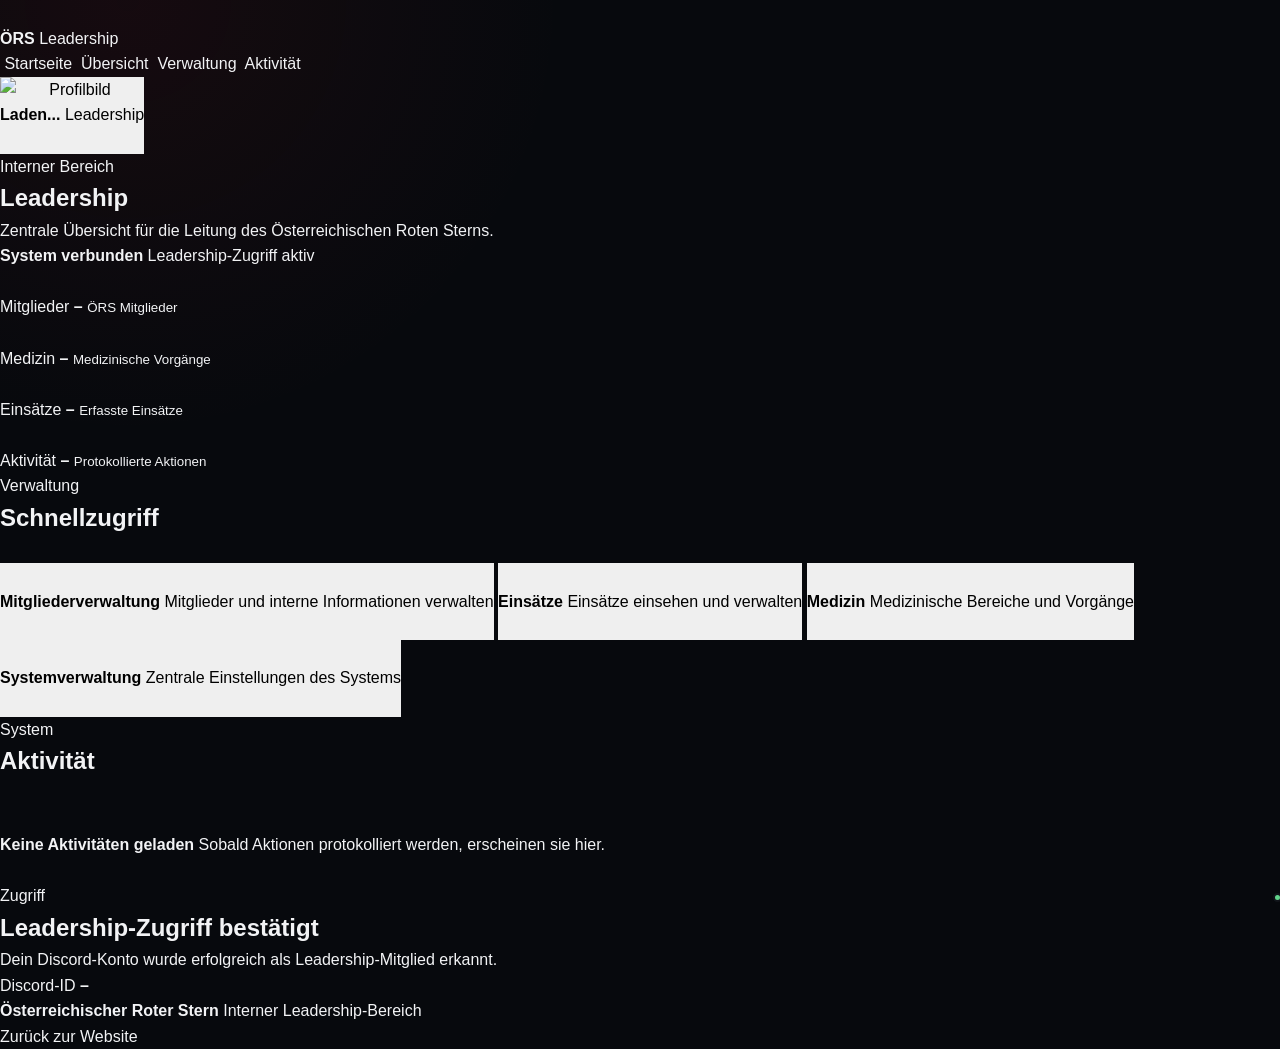
==== ors/leadership/index.html @ 4d3ff903 "Add leadership index.html file This commit adds a new HTML file for the leadership section of the Ös" ====
<!DOCTYPE html>
<html lang="de">

<head>
    <meta charset="UTF-8">
    <meta name="viewport" content="width=device-width, initial-scale=1.0">

    <title>Leadership | Österreichischer Roter Stern</title>

    <meta
        name="description"
        content="Leadership-Bereich des Österreichischen Roten Sterns."
    >

    <link rel="stylesheet" href="../css/style.css">
    <link rel="stylesheet" href="../css/leadership.css">

    <script src="https://code.iconify.design/iconify-icon/2.1.0/iconify-icon.min.js"></script>
</head>

<body>

    <div class="leadership-background">
        <div class="leadership-grid"></div>
        <div class="leadership-glow leadership-glow-one"></div>
        <div class="leadership-glow leadership-glow-two"></div>
    </div>

    <header class="leadership-header">

        <a href="../../index.html" class="leadership-brand">
            <div class="leadership-brand-icon">
                <iconify-icon icon="iconoir:shield-check"></iconify-icon>
            </div>

            <div>
                <strong>ÖRS</strong>
                <span>Leadership</span>
            </div>
        </a>

        <nav class="leadership-nav">
            <a href="../../index.html">
                <iconify-icon icon="iconoir:home"></iconify-icon>
                Startseite
            </a>

            <a href="#overview" class="active">
                <iconify-icon icon="iconoir:dashboard"></iconify-icon>
                Übersicht
            </a>

            <a href="#management">
                <iconify-icon icon="iconoir:settings"></iconify-icon>
                Verwaltung
            </a>

            <a href="#activity">
                <iconify-icon icon="iconoir:activity"></iconify-icon>
                Aktivität
            </a>
        </nav>

        <div class="leadership-account-wrapper">

            <button
                id="profile-button"
                class="leadership-profile-button"
                type="button"
                aria-expanded="false"
            >
                <div class="profile-avatar-wrapper">
                    <img
                        id="profile-avatar"
                        src=""
                        alt="Profilbild"
                    >

                    <span class="profile-online"></span>
                </div>

                <div class="profile-information">
                    <strong id="profile-name">Laden...</strong>
                    <span id="profile-role">Leadership</span>
                </div>

                <iconify-icon
                    icon="iconoir:nav-arrow-down"
                    class="profile-arrow"
                ></iconify-icon>
            </button>

            <div
                id="profile-dropdown"
                class="profile-dropdown"
                hidden
            >
                <div class="dropdown-user">
                    <img
                        id="dropdown-avatar"
                        src=""
                        alt="Profilbild"
                    >

                    <div>
                        <strong id="dropdown-name">Laden...</strong>
                        <span id="dropdown-discord">Discord</span>
                    </div>
                </div>

                <div class="dropdown-divider"></div>

                <a href="../../index.html">
                    <iconify-icon icon="iconoir:home"></iconify-icon>
                    Zur Startseite
                </a>

                <a href="#overview">
                    <iconify-icon icon="iconoir:dashboard"></iconify-icon>
                    Leadership Übersicht
                </a>

                <div class="dropdown-divider"></div>

                <button id="logout-button" type="button">
                    <iconify-icon icon="iconoir:log-out"></iconify-icon>
                    Abmelden
                </button>
            </div>

        </div>

    </header>


    <main class="leadership-main">

        <section class="leadership-intro" id="overview">

            <div>
                <div class="section-label">
                    <span></span>
                    Interner Bereich
                </div>

                <h1>Leadership</h1>

                <p>
                    Zentrale Übersicht für die Leitung des Österreichischen
                    Roten Sterns.
                </p>
            </div>

            <div class="leadership-status">
                <span class="status-indicator"></span>

                <div>
                    <strong>System verbunden</strong>
                    <span>Leadership-Zugriff aktiv</span>
                </div>
            </div>

        </section>


        <section class="leadership-stats">

            <article class="leadership-stat-card">

                <div class="stat-icon">
                    <iconify-icon icon="iconoir:group"></iconify-icon>
                </div>

                <div class="stat-content">
                    <span>Mitglieder</span>
                    <strong id="members-count">–</strong>
                    <small>ÖRS Mitglieder</small>
                </div>

            </article>


            <article class="leadership-stat-card">

                <div class="stat-icon">
                    <iconify-icon icon="iconoir:medical-cross"></iconify-icon>
                </div>

                <div class="stat-content">
                    <span>Medizin</span>
                    <strong id="medical-count">–</strong>
                    <small>Medizinische Vorgänge</small>
                </div>

            </article>


            <article class="leadership-stat-card">

                <div class="stat-icon">
                    <iconify-icon icon="iconoir:flash"></iconify-icon>
                </div>

                <div class="stat-content">
                    <span>Einsätze</span>
                    <strong id="operations-count">–</strong>
                    <small>Erfasste Einsätze</small>
                </div>

            </article>


            <article class="leadership-stat-card">

                <div class="stat-icon">
                    <iconify-icon icon="iconoir:activity"></iconify-icon>
                </div>

                <div class="stat-content">
                    <span>Aktivität</span>
                    <strong id="activity-count">–</strong>
                    <small>Protokollierte Aktionen</small>
                </div>

            </article>

        </section>


        <section class="leadership-content-grid" id="management">

            <article class="leadership-panel">

                <div class="panel-header">

                    <div>
                        <span class="panel-kicker">Verwaltung</span>
                        <h2>Schnellzugriff</h2>
                    </div>

                    <iconify-icon
                        icon="iconoir:arrow-up-right"
                    ></iconify-icon>

                </div>


                <div class="management-list">

                    <button class="management-item" type="button">

                        <div class="management-item-icon">
                            <iconify-icon icon="iconoir:group"></iconify-icon>
                        </div>

                        <div>
                            <strong>Mitgliederverwaltung</strong>
                            <span>
                                Mitglieder und interne Informationen verwalten
                            </span>
                        </div>

                        <iconify-icon
                            icon="iconoir:nav-arrow-right"
                        ></iconify-icon>

                    </button>


                    <button class="management-item" type="button">

                        <div class="management-item-icon">
                            <iconify-icon icon="iconoir:flash"></iconify-icon>
                        </div>

                        <div>
                            <strong>Einsätze</strong>
                            <span>
                                Einsätze einsehen und verwalten
                            </span>
                        </div>

                        <iconify-icon
                            icon="iconoir:nav-arrow-right"
                        ></iconify-icon>

                    </button>


                    <button class="management-item" type="button">

                        <div class="management-item-icon">
                            <iconify-icon icon="iconoir:medical-cross"></iconify-icon>
                        </div>

                        <div>
                            <strong>Medizin</strong>
                            <span>
                                Medizinische Bereiche und Vorgänge
                            </span>
                        </div>

                        <iconify-icon
                            icon="iconoir:nav-arrow-right"
                        ></iconify-icon>

                    </button>


                    <button class="management-item" type="button">

                        <div class="management-item-icon">
                            <iconify-icon icon="iconoir:settings"></iconify-icon>
                        </div>

                        <div>
                            <strong>Systemverwaltung</strong>
                            <span>
                                Zentrale Einstellungen des Systems
                            </span>
                        </div>

                        <iconify-icon
                            icon="iconoir:nav-arrow-right"
                        ></iconify-icon>

                    </button>

                </div>

            </article>


            <article class="leadership-panel" id="activity">

                <div class="panel-header">

                    <div>
                        <span class="panel-kicker">System</span>
                        <h2>Aktivität</h2>
                    </div>

                    <iconify-icon
                        icon="iconoir:activity"
                    ></iconify-icon>

                </div>

                <div id="activity-list" class="activity-list">

                    <div class="activity-empty">

                        <div class="activity-empty-icon">
                            <iconify-icon icon="iconoir:clock"></iconify-icon>
                        </div>

                        <strong>Keine Aktivitäten geladen</strong>

                        <span>
                            Sobald Aktionen protokolliert werden,
                            erscheinen sie hier.
                        </span>

                    </div>

                </div>

            </article>

        </section>


        <section class="leadership-system-panel">

            <div class="system-panel-icon">
                <iconify-icon icon="iconoir:shield-check"></iconify-icon>
            </div>

            <div class="system-panel-content">
                <span class="panel-kicker">Zugriff</span>

                <h2>Leadership-Zugriff bestätigt</h2>

                <p>
                    Dein Discord-Konto wurde erfolgreich als
                    Leadership-Mitglied erkannt.
                </p>
            </div>

            <div class="system-panel-meta">
                <span>Discord-ID</span>
                <strong id="system-discord-id">–</strong>
            </div>

        </section>

    </main>


    <footer class="leadership-footer">

        <div>
            <strong>Österreichischer Roter Stern</strong>
            <span>Interner Leadership-Bereich</span>
        </div>

        <a href="../../index.html">
            Zurück zur Website
            <iconify-icon icon="iconoir:arrow-up-right"></iconify-icon>
        </a>

    </footer>


    <script type="module" src="../js/leadership.js"></script>

</body>

</html>
---- ors/css/style.css ----
/* =========================================================
   ÖRS — FACTION SYSTEM
   ========================================================= */

:root {

    --bg: #07090d;
    --bg-soft: #0c0f14;

    --panel: rgba(17, 20, 27, .76);
    --panel-solid: #11141b;

    --red: #c92130;
    --red-light: #ed4350;
    --red-dark: #8f1721;

    --green: #62d58b;
    --yellow: #d9a53b;

    --text: #f2f3f5;
    --text-secondary: #a6adb8;
    --text-muted: #707782;

    --border: rgba(255, 255, 255, .075);
    --border-light: rgba(255, 255, 255, .11);

    --container: 1180px;

    --radius: 17px;

    --transition:
        170ms ease;
}


/* =========================================================
   RESET
   ========================================================= */

* {
    box-sizing: border-box;

    margin: 0;
    padding: 0;
}


html {
    scroll-behavior: smooth;

    scroll-padding-top: 90px;
}


body {

    min-height: 100vh;

    overflow-x: hidden;

    background:
        radial-gradient(
            circle at 10% 0%,
            rgba(201, 33, 48, .075),
            transparent 28%
        ),
        var(--bg);

    color: var(--text);

    font-family:
        Inter,
        -apple-system,
        BlinkMacSystemFont,
        "Segoe UI",
        sans-serif;

    line-height: 1.6;
}


button,
input,
textarea,
select {
    font: inherit;
}


button {
    border: 0;
}


a {
    color: inherit;
    text-decoration: none;
}


img {
    display: block;

    max-width: 100%;
}


.hidden {
    display: none !important;
}


/* =========================================================
   BACKGROUND
   ========================================================= */

.background {

    position: fixed;

    inset: 0;

    z-index: -10;

    pointer-events: none;

    overflow: hidden;
}


.background-grid {

    position: absolute;

    inset: 0;

    opacity: .10;

    background-image:
        linear-gradient(
            rgba(255,255,255,.025) 1px,
            transparent 1px
        ),
        linear-gradient(
            90deg,
            rgba(255,255,255,.025) 1px,
            transparent 1px
        );

    background-size: 80px 80px;

    mask-image:
        linear-gradient(
            to bottom,
            black,
            transparent 80%
        );
}


.background-glow {

    position: absolute;

    width: 500px;
    height: 500px;

    border-radius: 50%;

    filter: blur(120px);

    opacity: .07;
}


.background-glow-one {

    top: -280px;
    left: -160px;

    background: var(--red);
}


.background-glow-two {

    right: -350px;
    top: 55%;

    background: #4c1720;
}


/* =========================================================
   CONTAINER
   ========================================================= */

.container {

    width:
        min(
            calc(100% - 40px),
            var(--container)
        );

    margin:
        0 auto;
}


/* =========================================================
   ICONS
   ========================================================= */

iconify-icon {

    display: inline-flex;

    flex-shrink: 0;

    color: currentColor;
}


/* =========================================================
   HEADER
   ========================================================= */

.site-header {

    position: sticky;

    top: 0;

    z-index: 100;

    border-bottom:
        1px solid var(--border);

    background:
        rgba(7, 9, 13, .88);

    backdrop-filter:
        blur(18px);

    -webkit-backdrop-filter:
        blur(18px);
}


.header-inner {

    width:
        min(
            calc(100% - 40px),
            1280px
        );

    min-height: 72px;

    margin: 0 auto;

    display: flex;

    align-items: center;

    gap: 28px;
}


.brand {

    display: flex;

    align-items: center;

    gap: 11px;

    flex-shrink: 0;
}


.brand-icon {

    width: 37px;
    height: 37px;

    display: grid;

    place-items: center;

    border-radius: 10px;

    background:
        linear-gradient(
            145deg,
            var(--red-light),
            var(--red-dark)
        );

    color: white;

    font-size: 15px;
    font-weight: 800;
}


.brand-icon.small {

    width: 34px;
    height: 34px;

    font-size: 13px;
}


.brand-text {

    display: flex;

    flex-direction: column;

    line-height: 1.15;
}


.brand-text strong {

    font-size: 13px;

    font-weight: 700;
}


.brand-text small {

    margin-top: 4px;

    color: var(--text-muted);

    font-size: 9px;

    font-weight: 600;

    letter-spacing: .09em;

    text-transform: uppercase;
}


/* =========================================================
   NAVIGATION
   ========================================================= */

.main-nav {

    display: flex;

    align-items: center;

    gap: 3px;

    margin-left: auto;
}


.nav-link {

    display: flex;

    align-items: center;

    gap: 7px;

    padding:
        8px 10px;

    border-radius: 8px;

    color:
        var(--text-secondary);

    font-size: 11px;

    font-weight: 600;

    transition:
        color var(--transition),
        background var(--transition);
}


.nav-link iconify-icon {

    font-size: 15px;
}


.nav-link:hover {

    color: var(--text);

    background:
        rgba(255,255,255,.035);
}


.nav-link.active {

    color: var(--text);

    background:
        rgba(255,255,255,.055);
}


/* =========================================================
   HEADER ACTIONS
   ========================================================= */

.header-actions {

    display: flex;

    align-items: center;

    flex-shrink: 0;
}


/* =========================================================
   BUTTONS
   ========================================================= */

.button {

    min-height: 42px;

    display: inline-flex;

    align-items: center;

    justify-content: center;

    gap: 8px;

    padding:
        0 16px;

    border-radius: 10px;

    cursor: pointer;

    font-size: 11px;

    font-weight: 700;

    transition:
        background var(--transition),
        border-color var(--transition),
        transform var(--transition);
}


.button:hover {

    transform:
        translateY(-1px);
}


.button-primary {

    color: white;

    background:
        linear-gradient(
            135deg,
            var(--red-light),
            var(--red-dark)
        );

    border:
        1px solid
        rgba(255,255,255,.08);

    box-shadow:
        0 10px 28px
        rgba(201,33,48,.18);
}


.button-primary:hover {

    box-shadow:
        0 13px 34px
        rgba(201,33,48,.24);
}


.button-secondary {

    color: var(--text);

    background:
        rgba(255,255,255,.025);

    border:
        1px solid var(--border-light);
}


.button-secondary:hover {

    background:
        rgba(255,255,255,.05);
}


.button-discord {

    color: white;

    background: #5865f2;

    border:
        1px solid
        rgba(255,255,255,.08);
}


.button-discord:hover {

    background: #6875f5;
}


/* =========================================================
   PROFILE BUTTON
   ========================================================= */

.profile-menu {

    position: relative;
}


.profile-trigger {

    min-height: 43px;

    display: flex;

    align-items: center;

    gap: 9px;

    padding:
        4px 9px 4px 5px;

    border:
        1px solid var(--border);

    border-radius: 11px;

    background:
        rgba(16,19,25,.88);

    color: var(--text);

    cursor: pointer;

    transition:
        background var(--transition),
        border-color var(--transition);
}


.profile-trigger:hover {

    background:
        rgba(23,26,34,.96);

    border-color:
        var(--border-light);
}


.profile-trigger-avatar {

    position: relative;

    width: 34px;
    height: 34px;
}


.profile-trigger-avatar img {

    width: 100%;
    height: 100%;

    object-fit: cover;

    border-radius: 8px;

    background:
        #1b1e25;
}


.profile-online {

    position: absolute;

    right: -2px;
    bottom: -2px;

    width: 9px;
    height: 9px;

    border-radius: 50%;

    background:
        var(--green);

    border:
        2px solid #11141a;
}


.profile-trigger-info {

    display: flex;

    flex-direction: column;

    align-items: flex-start;

    min-width: 75px;
}


.profile-trigger-info strong {

    max-width: 135px;

    overflow: hidden;

    text-overflow: ellipsis;

    white-space: nowrap;

    font-size: 11px;

    font-weight: 700;
}


.profile-trigger-info small {

    margin-top: 2px;

    color:
        var(--text-muted);

    font-size: 9px;

    font-weight: 500;
}


#profile-chevron {

    color:
        var(--text-muted);

    font-size: 15px;

    transition:
        transform var(--transition);
}


/* =========================================================
   PROFILE DROPDOWN
   ========================================================= */

.profile-dropdown {

    position: absolute;

    top:
        calc(100% + 9px);

    right: 0;

    width: 270px;

    padding: 7px;

    border:
        1px solid var(--border-light);

    border-radius: 13px;

    background:
        rgba(13,16,22,.98);

    box-shadow:
        0 22px 60px
        rgba(0,0,0,.48);

    backdrop-filter:
        blur(20px);

    -webkit-backdrop-filter:
        blur(20px);

    opacity: 0;

    visibility: hidden;

    transform:
        translateY(-5px);

    transition:
        opacity var(--transition),
        visibility var(--transition),
        transform var(--transition);
}


.profile-menu.open
.profile-dropdown {

    opacity: 1;

    visibility: visible;

    transform:
        translateY(0);
}


/* =========================================================
   PROFILE HEAD
   ========================================================= */

.profile-dropdown-head {

    display: flex;

    align-items: center;

    gap: 11px;

    padding:
        10px 9px 12px;
}


.profile-dropdown-avatar {

    width: 42px;
    height: 42px;

    flex-shrink: 0;
}


.profile-dropdown-avatar img {

    width: 100%;
    height: 100%;

    object-fit: cover;

    border-radius: 10px;

    background:
        #1b1e25;
}


.profile-dropdown-user {

    min-width: 0;

    display: flex;

    flex-direction: column;
}


.profile-dropdown-user strong {

    overflow: hidden;

    text-overflow: ellipsis;

    white-space: nowrap;

    font-size: 12px;

    font-weight: 700;
}


.profile-dropdown-user span {

    margin-top: 3px;

    overflow: hidden;

    text-overflow: ellipsis;

    white-space: nowrap;

    color:
        var(--text-muted);

    font-size: 8px;

    font-weight: 500;
}


/* =========================================================
   PROFILE LINKS
   ========================================================= */

.profile-dropdown-links {

    display: flex;

    flex-direction: column;

    gap: 2px;

    padding: 4px 0;
}


.profile-dropdown-link {

    width: 100%;

    display: flex;

    align-items: center;

    gap: 10px;

    padding:
        9px 10px;

    border-radius: 8px;

    background:
        transparent;

    color:
        var(--text-secondary);

    cursor: pointer;

    text-align: left;

    transition:
        background var(--transition),
        color var(--transition);
}


.profile-dropdown-link:hover {

    background:
        rgba(255,255,255,.045);

    color:
        var(--text);
}


.profile-dropdown-link iconify-icon {

    width: 17px;

    font-size: 16px;

    color:
        var(--text-muted);
}


.profile-dropdown-link:hover
iconify-icon {

    color:
        var(--text-secondary);
}


/* =========================================================
   ROLE AREA
   ========================================================= */

.profile-role-section {

    padding:
        4px 0 3px;
}


.profile-role-title {

    padding:
        7px 10px 4px;

    color:
        #5e6570;

    font-size: 8px;

    font-weight: 800;

    letter-spacing:
        .13em;
}


/* =========================================================
   DIVIDER
   ========================================================= */

.profile-dropdown-divider {

    height: 1px;

    margin:
        3px 2px;

    background:
        rgba(255,255,255,.055);
}


/* =========================================================
   LOGOUT
   ========================================================= */

.profile-dropdown-logout {

    width: 100%;

    display: flex;

    align-items: center;

    gap: 10px;

    padding:
        9px 10px;

    border-radius: 8px;

    background:
        transparent;

    color:
        #db4b58;

    cursor: pointer;

    text-align: left;

    font-size: 11px;

    font-weight: 600;

    transition:
        background var(--transition),
        color var(--transition);
}


.profile-dropdown-logout:hover {

    background:
        rgba(201,33,48,.08);

    color:
        #f05c68;
}


.profile-dropdown-logout iconify-icon {

    font-size: 16px;
}


/* =========================================================
   SECTIONS
   ========================================================= */

.section {

    position: relative;

    padding:
        105px 0;
}


.section-kicker {

    display: inline-flex;

    margin-bottom: 11px;

    color:
        var(--red-light);

    font-size: 9px;

    font-weight: 800;

    letter-spacing:
        .17em;

    text-transform: uppercase;
}


.section-heading {

    display: flex;

    align-items: flex-end;

    justify-content: space-between;

    gap: 40px;

    margin-bottom: 38px;
}


.section-heading h2,
.account-info h2,
.contact-box h2 {

    font-size:
        clamp(29px, 4vw, 43px);

    line-height: 1.05;

    letter-spacing:
        -.04em;
}


.section-heading h2 span,
.contact-box h2 span {

    color:
        var(--text-muted);
}


.section-heading p {

    max-width: 410px;

    color:
        var(--text-secondary);

    font-size: 12px;

    line-height: 1.75;
}


/* =========================================================
   GLASS
   ========================================================= */

.glass-panel,
.glass-card {

    background:
        linear-gradient(
            145deg,
            rgba(255,255,255,.035),
            rgba(255,255,255,.008)
        ),
        var(--panel);

    border:
        1px solid var(--border);

    box-shadow:
        0 20px 60px
        rgba(0,0,0,.28);

    backdrop-filter:
        blur(18px);

    -webkit-backdrop-filter:
        blur(18px);
}


/* =========================================================
   HERO
   ========================================================= */

.hero {

    padding-top:
        120px;

    padding-bottom:
        90px;
}


.hero-grid {

    display: grid;

    grid-template-columns:
        minmax(0,1.05fr)
        minmax(360px,.95fr);

    align-items: center;

    gap: 75px;
}


.eyebrow {

    display: inline-flex;

    align-items: center;

    gap: 8px;

    padding:
        6px 9px;

    border:
        1px solid var(--border);

    border-radius: 999px;

    background:
        rgba(255,255,255,.018);

    color:
        var(--text-secondary);

    font-size: 9px;

    font-weight: 700;

    letter-spacing:
        .12em;
}


.status-dot {

    width: 6px;
    height: 6px;

    display: inline-block;

    border-radius: 50%;

    background:
        var(--green);

    box-shadow:
        0 0 10px
        rgba(98,213,139,.4);
}


.status-dot-yellow {

    background:
        var(--yellow);

    box-shadow:
        0 0 10px
        rgba(217,165,59,.35);
}


.hero h1 {

    max-width: 720px;

    margin-top:
        22px;

    font-size:
        clamp(46px,6vw,74px);

    line-height:
        .98;

    letter-spacing:
        -.055em;

    font-weight:
        800;
}


.hero h1 span {

    display: block;

    color:
        var(--red-light);
}


.hero-description {

    max-width: 570px;

    margin-top:
        25px;

    color:
        var(--text-secondary);

    font-size:
        14px;

    line-height:
        1.8;
}


.hero-actions {

    display: flex;

    flex-wrap: wrap;

    gap: 9px;

    margin-top:
        30px;
}


.hero-meta {

    display: flex;

    flex-wrap: wrap;

    gap: 17px;

    margin-top:
        27px;
}


.hero-meta div {

    display: flex;

    align-items: center;

    gap: 6px;

    color:
        var(--text-muted);

    font-size:
        9px;

    font-weight:
        600;
}


.hero-meta iconify-icon {

    font-size:
        14px;

    color:
        var(--text-secondary);
}


/* =========================================================
   HERO PANEL
   ========================================================= */

.hero-panel {

    padding:
        13px;

    border-radius:
        20px;
}


.panel-top {

    display: flex;

    align-items: center;

    justify-content: space-between;

    padding:
        11px 12px 14px;
}


.panel-label {

    display: block;

    margin-bottom:
        2px;

    color:
        var(--text-muted);

    font-size:
        8px;

    font-weight:
        700;

    letter-spacing:
        .13em;
}


.panel-top strong {

    font-size:
        12px;
}


.panel-status {

    display: flex;

    align-items: center;

    gap: 6px;

    color:
        var(--green);

    font-size:
        9px;

    font-weight:
        700;
}


.system-preview {

    overflow: hidden;

    border:
        1px solid var(--border);

    border-radius:
        14px;

    background:
        rgba(255,255,255,.015);
}


.preview-header {

    display: flex;

    align-items: center;

    justify-content: space-between;

    padding:
        15px;

    border-bottom:
        1px solid var(--border);
}


.preview-title {

    display: flex;

    align-items: center;

    gap: 10px;
}


.mini-icon {

    width: 35px;
    height: 35px;

    display: grid;

    place-items: center;

    border-radius:
        9px;

    color:
        var(--red-light);

    background:
        rgba(201,33,48,.09);

    border:
        1px solid
        rgba(201,33,48,.13);
}


.mini-icon iconify-icon {

    font-size:
        17px;
}


.preview-title strong {

    display: block;

    font-size:
        11px;
}


.preview-title span {

    display: block;

    margin-top:
        2px;

    color:
        var(--text-muted);

    font-size:
        8px;
}


.preview-badge {

    padding:
        4px 6px;

    border-radius:
        5px;

    color:
        var(--red-light);

    background:
        rgba(201,33,48,.07);

    font-size:
        7px;

    font-weight:
        800;

    letter-spacing:
        .1em;
}


.preview-stats {

    display: grid;

    grid-template-columns:
        repeat(2,1fr);

    border-bottom:
        1px solid var(--border);
}


.preview-stat {

    padding:
        14px;

    border-right:
        1px solid var(--border);
}


.preview-stat:last-child {

    border-right:
        0;
}


.preview-stat > span {

    display: block;

    color:
        var(--text-muted);

    font-size:
        8px;
}


.preview-stat strong {

    display: block;

    margin-top:
        2px;

    font-size:
        12px;
}


.preview-stat small {

    display: flex;

    align-items: center;

    gap: 5px;

    margin-top:
        2px;

    color:
        var(--text-muted);

    font-size:
        8px;
}


.tiny-dot {

    width: 4px;
    height: 4px;

    border-radius: 50%;

    background:
        var(--green);
}


.preview-list {

    padding:
        5px;
}


.preview-item {

    display: flex;

    align-items: center;

    gap: 10px;

    padding:
        10px;

    border-radius:
        9px;

    transition:
        background var(--transition);
}


.preview-item:hover {

    background:
        rgba(255,255,255,.03);
}


.preview-item > iconify-icon {

    margin-left:
        auto;

    color:
        var(--text-muted);

    font-size:
        14px;
}


.preview-item-icon {

    width: 32px;
    height: 32px;

    display: grid;

    place-items: center;

    border-radius:
        8px;

    background:
        rgba(255,255,255,.03);

    border:
        1px solid var(--border);

    color:
        var(--text-secondary);
}


.preview-item-icon iconify-icon {

    font-size:
        15px;
}


.preview-item strong {

    display: block;

    font-size:
        10px;
}


.preview-item span {

    display: block;

    margin-top:
        1px;

    color:
        var(--text-muted);

    font-size:
        8px;
}


/* =========================================================
   FEATURES
   ========================================================= */

.feature-grid {

    display: grid;

    grid-template-columns:
        repeat(4,1fr);

    gap:
        11px;
}


.feature-card {

    min-height:
        280px;

    padding:
        20px;

    border-radius:
        var(--radius);

    transition:
        transform var(--transition),
        border-color var(--transition);
}


.feature-card:hover {

    transform:
        translateY(-3px);

    border-color:
        rgba(255,255,255,.12);
}


.feature-icon {

    width:
        38px;

    height:
        38px;

    display:
        grid;

    place-items:
        center;

    border-radius:
        10px;

    background:
        rgba(201,33,48,.07);

    color:
        var(--red-light);
}


.feature-icon iconify-icon {

    font-size:
        18px;
}


.feature-content {

    margin-top:
        45px;
}


.feature-top {

    display:
        flex;

    justify-content:
        space-between;

    align-items:
        center;
}


.feature-number {

    color:
        var(--text-muted);

    font-size:
        9px;

    font-weight:
        700;
}


.feature-top iconify-icon {

    color:
        var(--text-muted);

    font-size:
        15px;
}


.feature-card h3 {

    margin-top:
        12px;

    font-size:
        19px;

    letter-spacing:
        -.025em;
}


.feature-card p {

    margin-top:
        8px;

    color:
        var(--text-secondary);

    font-size:
        10px;

    line-height:
        1.7;
}


.feature-status {

    display:
        inline-flex;

    margin-top:
        17px;

    color:
        var(--text-muted);

    font-size:
        8px;

    font-weight:
        700;
}


/* =========================================================
   DISCORD
   ========================================================= */

.discord-card {

    display:
        grid;

    grid-template-columns:
        minmax(0,1fr)
        390px;

    gap:
        50px;

    padding:
        35px;

    border-radius:
        20px;
}


.discord-info h2 {

    max-width:
        540px;
}


.discord-info p {

    max-width:
        540px;

    margin-top:
        17px;

    color:
        var(--text-secondary);

    font-size:
        11px;

    line-height:
        1.75;
}


.discord-details {

    display:
        flex;

    flex-direction:
        column;

    gap:
        13px;

    margin:
        25px 0;
}


.detail-row {

    display:
        flex;

    align-items:
        center;

    gap:
        10px;
}


.detail-icon {

    width:
        34px;

    height:
        34px;

    display:
        grid;

    place-items:
        center;

    border-radius:
        9px;

    background:
        rgba(255,255,255,.03);

    border:
        1px solid var(--border);

    color:
        var(--text-secondary);
}


.detail-icon iconify-icon {

    font-size:
        16px;
}


.detail-row span {

    display:
        block;

    color:
        var(--text-muted);

    font-size:
        8px;
}


.detail-row strong {

    display:
        block;

    margin-top:
        2px;

    font-size:
        10px;
}


.online-text {

    display:
        flex !important;

    align-items:
        center;

    gap:
        6px;

    color:
        var(--green);
}


.discord-widget {

    overflow:
        hidden;

    border:
        1px solid var(--border);

    border-radius:
        14px;

    background:
        #090b0f;
}


.widget-header {

    padding:
        13px;

    border-bottom:
        1px solid var(--border);
}


.widget-title {

    display:
        flex;

    align-items:
        center;

    gap:
        8px;
}


.widget-status {

    width:
        6px;

    height:
        6px;

    border-radius:
        50%;

    background:
        var(--green);
}


.widget-title strong {

    display:
        block;

    font-size:
        10px;
}


.widget-title small {

    display:
        block;

    color:
        var(--text-muted);

    font-size:
        8px;
}


.discord-widget iframe {

    display:
        block;

    width:
        100%;

    height:
        360px;

    border:
        0;
}


/* =========================================================
   STATUS
   ========================================================= */

.status-grid {

    display:
        grid;

    grid-template-columns:
        repeat(3,1fr);

    gap:
        11px;
}


.status-card {

    display:
        flex;

    align-items:
        center;

    gap:
        13px;

    padding:
        18px;

    border-radius:
        15px;
}


.status-card-icon {

    width:
        38px;

    height:
        38px;

    display:
        grid;

    place-items:
        center;

    border-radius:
        10px;

    background:
        rgba(255,255,255,.03);

    border:
        1px solid var(--border);

    color:
        var(--text-secondary);
}


.status-card-icon iconify-icon {

    font-size:
        18px;
}


.status-card-content span {

    display:
        block;

    color:
        var(--text-muted);

    font-size:
        8px;
}


.status-card-content strong {

    display:
        block;

    margin-top:
        2px;

    font-size:
        12px;
}


.status-card-content small {

    display:
        flex;

    align-items:
        center;

    gap:
        5px;

    margin-top:
        2px;

    color:
        var(--text-muted);

    font-size:
        8px;
}


/* =========================================================
   ACCOUNT
   ========================================================= */

.account-section {

    padding-top:
        70px;
}


.account-card {

    display:
        flex;

    align-items:
        center;

    justify-content:
        space-between;

    gap:
        30px;

    padding:
        28px;

    border-radius:
        19px;
}


.account-main {

    display:
        flex;

    align-items:
        center;

    gap:
        17px;
}


.account-avatar-wrapper {

    position:
        relative;

    width:
        64px;

    height:
        64px;
}


.account-avatar {

    width:
        100%;

    height:
        100%;

    object-fit:
        cover;

    border-radius:
        14px;

    background:
        #181b22;

    border:
        1px solid var(--border);
}


.account-online {

    position:
        absolute;

    right:
        -2px;

    bottom:
        -2px;

    width:
        12px;

    height:
        12px;

    border-radius:
        50%;

    background:
        var(--green);

    border:
        2px solid #10131a;
}


.account-info .section-kicker {

    margin-bottom:
        5px;
}


.account-info h2 {

    font-size:
        25px;
}


.account-info p {

    margin-top:
        3px;

    color:
        var(--text-muted);

    font-size:
        9px;
}


.account-info p strong {

    color:
        var(--text-secondary);
}


.access-badge {

    display:
        inline-flex;

    align-items:
        center;

    gap:
        6px;

    margin-top:
        9px;

    padding:
        6px 8px;

    border-radius:
        7px;

    color:
        var(--red-light);

    background:
        rgba(201,33,48,.07);

    border:
        1px solid
        rgba(201,33,48,.12);

    font-size:
        9px;

    font-weight:
        700;
}


/* =========================================================
   CONTACT
   ========================================================= */

.contact-box {

    display:
        flex;

    align-items:
        center;

    justify-content:
        space-between;

    gap:
        30px;

    padding:
        32px;

    border-radius:
        18px;
}


.contact-box p {

    margin-top:
        12px;

    color:
        var(--text-secondary);

    font-size:
        11px;
}


/* =========================================================
   FOOTER
   ========================================================= */

.site-footer {

    border-top:
        1px solid var(--border);

    background:
        rgba(5,7,10,.7);
}


.footer-inner {

    min-height:
        90px;

    display:
        flex;

    align-items:
        center;

    justify-content:
        space-between;

    gap:
        20px;
}


.footer-brand {

    display:
        flex;

    align-items:
        center;

    gap:
        10px;
}


.footer-brand strong {

    display:
        block;

    font-size:
        10px;
}


.footer-brand span {

    display:
        block;

    margin-top:
        2px;

    color:
        var(--text-muted);

    font-size:
        8px;
}


.footer-right {

    display:
        flex;

    align-items:
        center;

    gap:
        9px;

    color:
        var(--text-muted);

    font-size:
        8px;
}


.footer-separator {

    width:
        3px;

    height:
        3px;

    border-radius:
        50%;

    background:
        var(--text-muted);
}


/* =========================================================
   NOTIFICATIONS
   ========================================================= */

.ors-notifications {

    position:
        fixed;

    right:
        20px;

    bottom:
        20px;

    z-index:
        9999;

    width:
        min(
            350px,
            calc(100vw - 40px)
        );

    display:
        flex;

    flex-direction:
        column;

    gap:
        8px;
}


.ors-notification {

    display:
        flex;

    align-items:
        center;

    gap:
        10px;

    padding:
        11px 13px;

    border:
        1px solid var(--border-light);

    border-radius:
        11px;

    background:
        rgba(14,17,23,.97);

    box-shadow:
        0 16px 45px
        rgba(0,0,0,.4);

    color:
        var(--text);

    font-size:
        10px;

    font-weight:
        600;

    opacity:
        0;

    transform:
        translateY(8px);

    transition:
        opacity .2s ease,
        transform .2s ease;
}


.ors-notification.visible {

    opacity:
        1;

    transform:
        translateY(0);
}


.ors-notification-icon {

    width:
        28px;

    height:
        28px;

    display:
        grid;

    place-items:
        center;

    flex-shrink:
        0;

    border-radius:
        8px;

    background:
        rgba(255,255,255,.04);

    color:
        var(--text-secondary);
}


.ors-notification-error
.ors-notification-icon {

    color:
        var(--red-light);

    background:
        rgba(201,33,48,.09);
}


/* =========================================================
   RESPONSIVE
   ========================================================= */

@media (max-width: 1050px) {

    .main-nav {

        display:
            none;
    }


    .hero-grid {

        grid-template-columns:
            1fr;

        gap:
            45px;
    }


    .hero-panel {

        max-width:
            650px;

        width:
            100%;

        margin:
            0 auto;
    }


    .feature-grid {

        grid-template-columns:
            repeat(2,1fr);
    }


    .discord-card {

        grid-template-columns:
            1fr;
    }

}


@media (max-width: 720px) {

    .container {

        width:
            min(
                calc(100% - 28px),
                var(--container)
            );
    }


    .header-inner {

        width:
            min(
                calc(100% - 28px),
                1280px
            );

        min-height:
            66px;
    }


    .brand-text {

        display:
            none;
    }


    .profile-trigger-info {

        display:
            none;
    }


    .profile-trigger {

        padding:
            4px 6px;
    }


    .profile-dropdown {

        right:
            -4px;
    }


    .section {

        padding:
            80px 0;
    }


    .hero {

        padding-top:
            85px;
    }


    .hero h1 {

        font-size:
            46px;
    }


    .section-heading {

        display:
            block;
    }


    .section-heading p {

        margin-top:
            15px;
    }


    .feature-grid {

        grid-template-columns:
            1fr;
    }


    .status-grid {

        grid-template-columns:
            1fr;
    }


    .account-card {

        align-items:
            flex-start;

        flex-direction:
            column;
    }


    .account-action,
    .account-action .button {

        width:
            100%;
    }


    .footer-inner {

        align-items:
            flex-start;

        justify-content:
            center;

        flex-direction:
            column;

        padding:
            20px 0;
    }

}


@media (max-width: 460px) {

    .hero-actions {

        flex-direction:
            column;
    }


    .hero-actions .button {

        width:
            100%;
    }


    .hero h1 {

        font-size:
            40px;
    }


    .preview-stats {

        grid-template-columns:
            1fr;
    }


    .preview-stat {

        border-right:
            0;

        border-bottom:
            1px solid var(--border);
    }


    .preview-stat:last-child {

        border-bottom:
            0;
    }


    .discord-widget iframe {

        height:
            410px;
    }


    .profile-dropdown {

        position:
            fixed;

        top:
            72px;

        left:
            14px;

        right:
            14px;

        width:
            auto;
    }


    .account-main {

        align-items:
            flex-start;
    }

}


/* =========================================================
   REDUCED MOTION
   ========================================================= */

@media (prefers-reduced-motion: reduce) {

    html {

        scroll-behavior:
            auto;
    }


    *,
    *::before,
    *::after {

        animation-duration:
            .01ms !important;

        animation-iteration-count:
            1 !important;

        transition-duration:
            .01ms !important;
    }

}
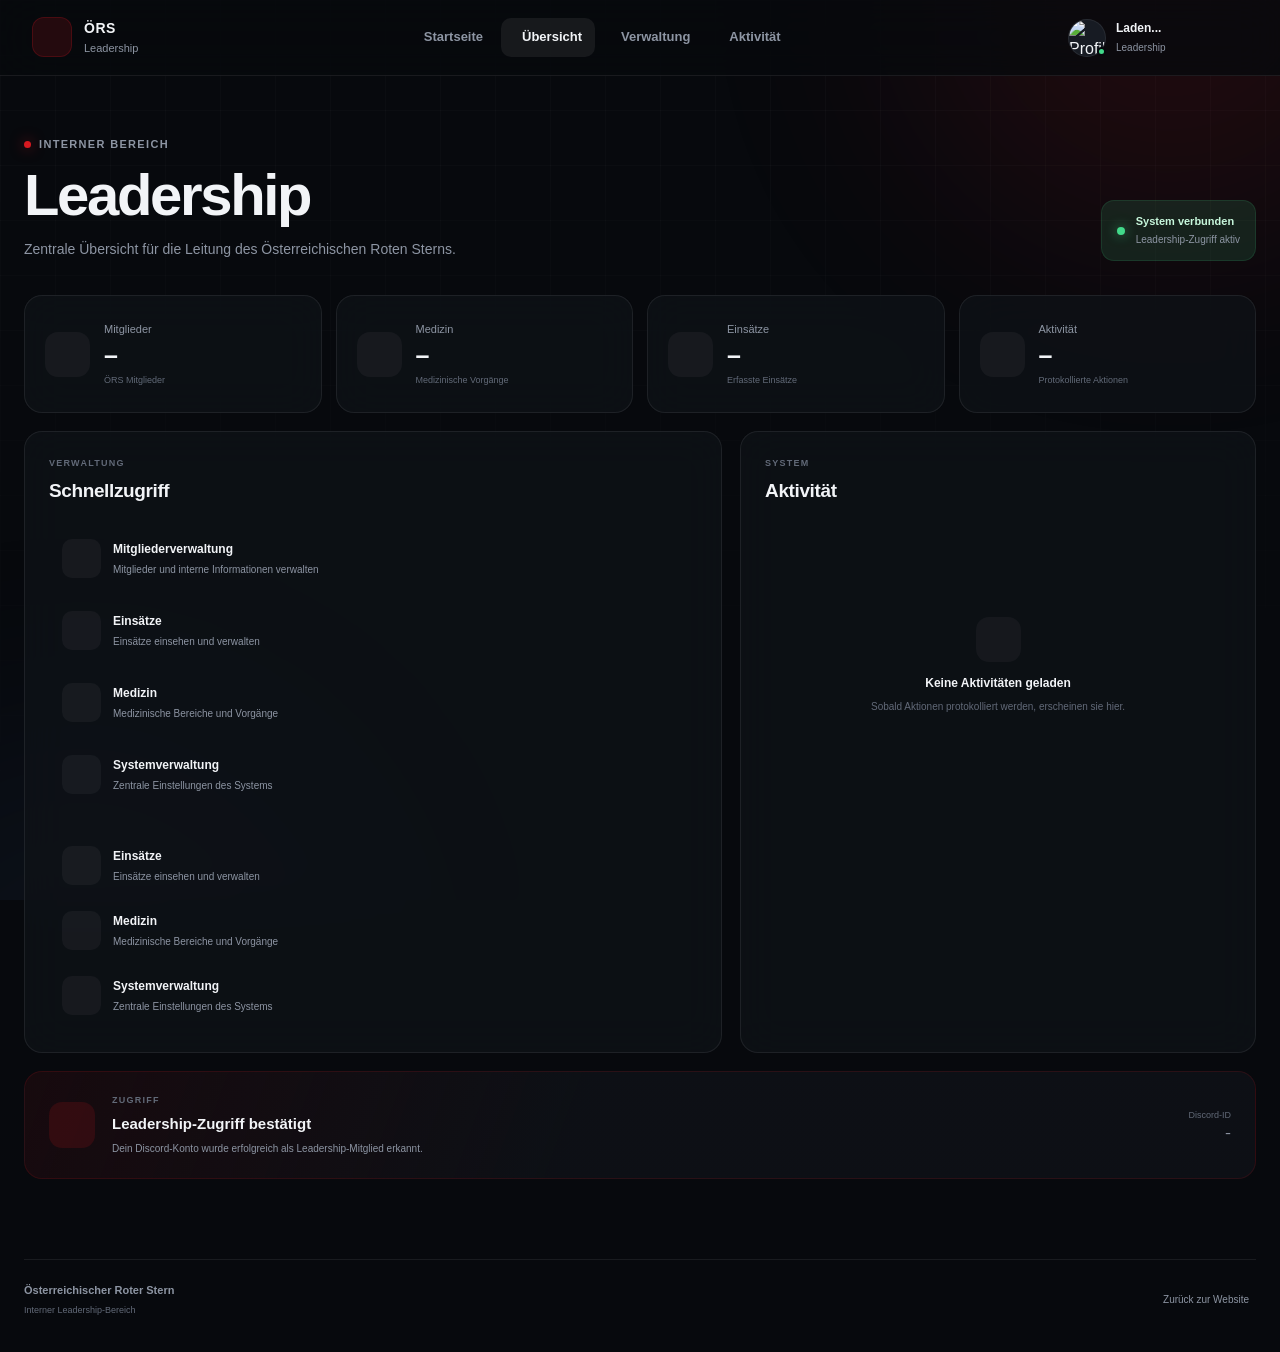
==== commit 2d1e03fd: "Refactor management buttons in index.html" ====
--- a/ors/leadership/index.html
+++ b/ors/leadership/index.html
@@ -245,20 +245,108 @@
                 </div>
 
 
-                <div class="management-list">
-
-                    <button class="management-item" type="button">
-
-                        <div class="management-item-icon">
-                            <iconify-icon icon="iconoir:group"></iconify-icon>
-                        </div>
-
-                        <div>
-                            <strong>Mitgliederverwaltung</strong>
-                            <span>
-                                Mitglieder und interne Informationen verwalten
-                            </span>
-                        </div>
+          <div class="management-list">
+
+    <button
+        class="management-item"
+        type="button"
+        data-section="members"
+    >
+
+        <div class="management-item-icon">
+            <iconify-icon icon="iconoir:group"></iconify-icon>
+        </div>
+
+        <div>
+            <strong>Mitgliederverwaltung</strong>
+
+            <span>
+                Mitglieder und interne Informationen verwalten
+            </span>
+        </div>
+
+        <iconify-icon
+            icon="iconoir:nav-arrow-right"
+        ></iconify-icon>
+
+    </button>
+
+
+    <button
+        class="management-item"
+        type="button"
+        data-section="operations"
+    >
+
+        <div class="management-item-icon">
+            <iconify-icon icon="iconoir:flash"></iconify-icon>
+        </div>
+
+        <div>
+            <strong>Einsätze</strong>
+
+            <span>
+                Einsätze einsehen und verwalten
+            </span>
+        </div>
+
+        <iconify-icon
+            icon="iconoir:nav-arrow-right"
+        ></iconify-icon>
+
+    </button>
+
+
+    <button
+        class="management-item"
+        type="button"
+        data-section="medical"
+    >
+
+        <div class="management-item-icon">
+            <iconify-icon icon="iconoir:medical-cross"></iconify-icon>
+        </div>
+
+        <div>
+            <strong>Medizin</strong>
+
+            <span>
+                Medizinische Bereiche und Vorgänge
+            </span>
+        </div>
+
+        <iconify-icon
+            icon="iconoir:nav-arrow-right"
+        ></iconify-icon>
+
+    </button>
+
+
+    <button
+        class="management-item"
+        type="button"
+        data-section="settings"
+    >
+
+        <div class="management-item-icon">
+            <iconify-icon icon="iconoir:settings"></iconify-icon>
+        </div>
+
+        <div>
+            <strong>Systemverwaltung</strong>
+
+            <span>
+                Zentrale Einstellungen des Systems
+            </span>
+        </div>
+
+        <iconify-icon
+            icon="iconoir:nav-arrow-right"
+        ></iconify-icon>
+
+    </button>
+
+</div>
 
                         <iconify-icon
                             icon="iconoir:nav-arrow-right"
--- a/ors/css/leadership.css
+++ b/ors/css/leadership.css
@@ -0,0 +1,1061 @@
+
+:root {
+    --leadership-bg: #07090d;
+    --leadership-panel: rgba(15, 18, 24, 0.78);
+    --leadership-panel-strong: rgba(18, 21, 28, 0.92);
+
+    --leadership-border: rgba(255, 255, 255, 0.075);
+    --leadership-border-hover: rgba(255, 255, 255, 0.14);
+
+    --leadership-red: #d71920;
+    --leadership-red-soft: rgba(215, 25, 32, 0.14);
+
+    --leadership-green: #42d98a;
+    --leadership-green-soft: rgba(66, 217, 138, 0.12);
+
+    --leadership-text: #f2f4f7;
+    --leadership-muted: #8d95a3;
+    --leadership-dark-muted: #626a78;
+
+    --leadership-radius: 18px;
+}
+
+
+
+
+body {
+    background: var(--leadership-bg);
+}
+
+.leadership-background {
+    position: fixed;
+    inset: 0;
+    z-index: -1;
+    overflow: hidden;
+    pointer-events: none;
+}
+
+.leadership-grid {
+    position: absolute;
+    inset: 0;
+
+    background-image:
+        linear-gradient(
+            rgba(255, 255, 255, 0.025) 1px,
+            transparent 1px
+        ),
+        linear-gradient(
+            90deg,
+            rgba(255, 255, 255, 0.025) 1px,
+            transparent 1px
+        );
+
+    background-size: 55px 55px;
+
+    mask-image: linear-gradient(
+        to bottom,
+        black,
+        transparent 90%
+    );
+}
+
+.leadership-glow {
+    position: absolute;
+    width: 520px;
+    height: 520px;
+    border-radius: 50%;
+
+    filter: blur(120px);
+    opacity: 0.12;
+}
+
+.leadership-glow-one {
+    top: -280px;
+    right: -150px;
+    background: var(--leadership-red);
+}
+
+.leadership-glow-two {
+    bottom: -350px;
+    left: -180px;
+    background: #324b78;
+}
+
+
+.leadership-header {
+    position: sticky;
+    top: 0;
+    z-index: 100;
+
+    height: 76px;
+
+    display: flex;
+    align-items: center;
+    justify-content: space-between;
+
+    padding: 0 32px;
+
+    background: rgba(7, 9, 13, 0.78);
+    border-bottom: 1px solid var(--leadership-border);
+
+    backdrop-filter: blur(24px);
+    -webkit-backdrop-filter: blur(24px);
+}
+
+
+
+.leadership-brand {
+    display: flex;
+    align-items: center;
+    gap: 12px;
+
+    color: var(--leadership-text);
+    text-decoration: none;
+}
+
+.leadership-brand-icon {
+    width: 40px;
+    height: 40px;
+
+    display: flex;
+    align-items: center;
+    justify-content: center;
+
+    border-radius: 12px;
+
+    background: var(--leadership-red-soft);
+    border: 1px solid rgba(215, 25, 32, 0.22);
+
+    color: #ff4a50;
+
+    font-size: 21px;
+}
+
+.leadership-brand strong {
+    display: block;
+
+    font-size: 14px;
+    font-weight: 800;
+    letter-spacing: 0.04em;
+}
+
+.leadership-brand span {
+    display: block;
+
+    margin-top: 1px;
+
+    color: var(--leadership-muted);
+
+    font-size: 11px;
+}
+
+
+
+
+.leadership-nav {
+    display: flex;
+    align-items: center;
+    gap: 5px;
+}
+
+.leadership-nav a {
+    display: flex;
+    align-items: center;
+    gap: 8px;
+
+    padding: 9px 13px;
+
+    border-radius: 10px;
+
+    color: var(--leadership-muted);
+    text-decoration: none;
+
+    font-size: 13px;
+    font-weight: 600;
+
+    transition:
+        color 0.2s ease,
+        background 0.2s ease;
+}
+
+.leadership-nav a iconify-icon {
+    font-size: 16px;
+}
+
+.leadership-nav a:hover {
+    color: var(--leadership-text);
+    background: rgba(255, 255, 255, 0.045);
+}
+
+.leadership-nav a.active {
+    color: var(--leadership-text);
+    background: rgba(255, 255, 255, 0.065);
+}
+
+
+.leadership-account-wrapper {
+    position: relative;
+}
+
+.leadership-profile-button {
+    display: flex;
+    align-items: center;
+    gap: 10px;
+
+    min-width: 190px;
+
+    padding: 7px 9px;
+
+    border: 1px solid transparent;
+    border-radius: 13px;
+
+    background: transparent;
+
+    color: var(--leadership-text);
+
+    cursor: pointer;
+
+    transition:
+        background 0.2s ease,
+        border-color 0.2s ease;
+}
+
+.leadership-profile-button:hover,
+.leadership-profile-button[aria-expanded="true"] {
+    background: rgba(255, 255, 255, 0.045);
+    border-color: var(--leadership-border);
+}
+
+.profile-avatar-wrapper {
+    position: relative;
+
+    width: 38px;
+    height: 38px;
+
+    flex-shrink: 0;
+}
+
+.profile-avatar-wrapper img {
+    width: 100%;
+    height: 100%;
+
+    object-fit: cover;
+
+    border-radius: 50%;
+
+    background: #171b23;
+    border: 1px solid var(--leadership-border);
+}
+
+.profile-online {
+    position: absolute;
+
+    right: 0;
+    bottom: 1px;
+
+    width: 9px;
+    height: 9px;
+
+    border-radius: 50%;
+
+    background: var(--leadership-green);
+
+    border: 2px solid var(--leadership-bg);
+}
+
+.profile-information {
+    flex: 1;
+
+    min-width: 0;
+
+    text-align: left;
+}
+
+.profile-information strong {
+    display: block;
+
+    overflow: hidden;
+
+    color: var(--leadership-text);
+
+    font-size: 12px;
+
+    white-space: nowrap;
+    text-overflow: ellipsis;
+}
+
+.profile-information span {
+    display: block;
+
+    margin-top: 2px;
+
+    color: var(--leadership-muted);
+
+    font-size: 10px;
+}
+
+.profile-arrow {
+    color: var(--leadership-muted);
+    font-size: 16px;
+
+    transition: transform 0.2s ease;
+}
+
+.leadership-profile-button[aria-expanded="true"] .profile-arrow {
+    transform: rotate(180deg);
+}
+
+
+
+.profile-dropdown {
+    position: absolute;
+
+    top: calc(100% + 10px);
+    right: 0;
+
+    width: 260px;
+
+    padding: 9px;
+
+    background: rgba(14, 17, 23, 0.97);
+
+    border: 1px solid var(--leadership-border);
+    border-radius: 16px;
+
+    box-shadow:
+        0 25px 70px rgba(0, 0, 0, 0.45);
+
+    backdrop-filter: blur(25px);
+    -webkit-backdrop-filter: blur(25px);
+}
+
+.profile-dropdown[hidden] {
+    display: none;
+}
+
+.dropdown-user {
+    display: flex;
+    align-items: center;
+    gap: 11px;
+
+    padding: 9px;
+}
+
+.dropdown-user img {
+    width: 39px;
+    height: 39px;
+
+    object-fit: cover;
+
+    border-radius: 50%;
+
+    background: #171b23;
+}
+
+.dropdown-user strong {
+    display: block;
+
+    color: var(--leadership-text);
+
+    font-size: 12px;
+}
+
+.dropdown-user span {
+    display: block;
+
+    margin-top: 3px;
+
+    color: var(--leadership-muted);
+
+    font-size: 10px;
+}
+
+.dropdown-divider {
+    height: 1px;
+
+    margin: 6px 3px;
+
+    background: var(--leadership-border);
+}
+
+.profile-dropdown a,
+.profile-dropdown button {
+    width: 100%;
+
+    display: flex;
+    align-items: center;
+    gap: 10px;
+
+    padding: 10px;
+
+    border: 0;
+    border-radius: 9px;
+
+    background: transparent;
+
+    color: var(--leadership-muted);
+
+    text-decoration: none;
+
+    font: inherit;
+    font-size: 12px;
+    font-weight: 600;
+
+    cursor: pointer;
+
+    text-align: left;
+
+    transition:
+        color 0.2s ease,
+        background 0.2s ease;
+}
+
+.profile-dropdown a:hover,
+.profile-dropdown button:hover {
+    color: var(--leadership-text);
+    background: rgba(255, 255, 255, 0.05);
+}
+
+.profile-dropdown button {
+    color: #e97c80;
+}
+
+.profile-dropdown button:hover {
+    color: #ff8f93;
+    background: rgba(215, 25, 32, 0.08);
+}
+
+.profile-dropdown iconify-icon {
+    font-size: 16px;
+}
+
+
+
+.leadership-main {
+    width: min(1320px, calc(100% - 48px));
+
+    margin: 0 auto;
+
+    padding: 60px 0 80px;
+}
+
+
+
+.leadership-intro {
+    display: flex;
+    align-items: flex-end;
+    justify-content: space-between;
+
+    gap: 30px;
+
+    margin-bottom: 34px;
+}
+
+.section-label {
+    display: flex;
+    align-items: center;
+    gap: 8px;
+
+    margin-bottom: 12px;
+
+    color: var(--leadership-muted);
+
+    font-size: 11px;
+    font-weight: 700;
+
+    text-transform: uppercase;
+    letter-spacing: 0.12em;
+}
+
+.section-label span {
+    width: 7px;
+    height: 7px;
+
+    border-radius: 50%;
+
+    background: var(--leadership-red);
+
+    box-shadow:
+        0 0 14px rgba(215, 25, 32, 0.65);
+}
+
+.leadership-intro h1 {
+    margin: 0;
+
+    color: var(--leadership-text);
+
+    font-size: clamp(36px, 5vw, 58px);
+    line-height: 1;
+    letter-spacing: -0.04em;
+}
+
+.leadership-intro p {
+    max-width: 580px;
+
+    margin: 14px 0 0;
+
+    color: var(--leadership-muted);
+
+    font-size: 14px;
+    line-height: 1.7;
+}
+
+
+
+.leadership-status {
+    display: flex;
+    align-items: center;
+    gap: 11px;
+
+    padding: 12px 15px;
+
+    background: var(--leadership-green-soft);
+
+    border: 1px solid rgba(66, 217, 138, 0.12);
+    border-radius: 13px;
+}
+
+.status-indicator {
+    width: 8px;
+    height: 8px;
+
+    border-radius: 50%;
+
+    background: var(--leadership-green);
+
+    box-shadow:
+        0 0 12px rgba(66, 217, 138, 0.6);
+}
+
+.leadership-status strong {
+    display: block;
+
+    color: #c7f7dc;
+
+    font-size: 11px;
+}
+
+.leadership-status span:last-child {
+    display: block;
+
+    margin-top: 2px;
+
+    color: var(--leadership-muted);
+
+    font-size: 10px;
+}
+
+
+
+
+.leadership-stats {
+    display: grid;
+
+    grid-template-columns: repeat(4, 1fr);
+
+    gap: 14px;
+
+    margin-bottom: 18px;
+}
+
+.leadership-stat-card {
+    display: flex;
+    align-items: center;
+    gap: 14px;
+
+    min-height: 118px;
+
+    padding: 20px;
+
+    background: var(--leadership-panel);
+
+    border: 1px solid var(--leadership-border);
+    border-radius: var(--leadership-radius);
+
+    backdrop-filter: blur(20px);
+    -webkit-backdrop-filter: blur(20px);
+
+    transition:
+        transform 0.2s ease,
+        border-color 0.2s ease;
+}
+
+.leadership-stat-card:hover {
+    transform: translateY(-2px);
+
+    border-color: var(--leadership-border-hover);
+}
+
+.stat-icon {
+    width: 45px;
+    height: 45px;
+
+    flex-shrink: 0;
+
+    display: flex;
+    align-items: center;
+    justify-content: center;
+
+    border-radius: 13px;
+
+    background: rgba(255, 255, 255, 0.045);
+
+    color: #c9ced7;
+
+    font-size: 20px;
+}
+
+.stat-content span {
+    display: block;
+
+    color: var(--leadership-muted);
+
+    font-size: 11px;
+}
+
+.stat-content strong {
+    display: block;
+
+    margin-top: 3px;
+
+    color: var(--leadership-text);
+
+    font-size: 25px;
+    line-height: 1.1;
+}
+
+.stat-content small {
+    display: block;
+
+    margin-top: 4px;
+
+    color: var(--leadership-dark-muted);
+
+    font-size: 9px;
+}
+
+
+
+
+.leadership-content-grid {
+    display: grid;
+
+    grid-template-columns: 1.15fr 0.85fr;
+
+    gap: 18px;
+}
+
+.leadership-panel {
+    padding: 24px;
+
+    background: var(--leadership-panel);
+
+    border: 1px solid var(--leadership-border);
+    border-radius: var(--leadership-radius);
+
+    backdrop-filter: blur(20px);
+    -webkit-backdrop-filter: blur(20px);
+}
+
+.panel-header {
+    display: flex;
+    align-items: flex-start;
+    justify-content: space-between;
+
+    margin-bottom: 20px;
+}
+
+.panel-header > iconify-icon {
+    color: var(--leadership-dark-muted);
+    font-size: 20px;
+}
+
+.panel-kicker {
+    display: block;
+
+    margin-bottom: 5px;
+
+    color: var(--leadership-dark-muted);
+
+    font-size: 9px;
+    font-weight: 800;
+
+    letter-spacing: 0.14em;
+    text-transform: uppercase;
+}
+
+.panel-header h2 {
+    margin: 0;
+
+    color: var(--leadership-text);
+
+    font-size: 19px;
+    letter-spacing: -0.02em;
+}
+
+
+
+
+.management-list {
+    display: flex;
+    flex-direction: column;
+
+    gap: 7px;
+}
+
+.management-item {
+    width: 100%;
+
+    display: flex;
+    align-items: center;
+    gap: 12px;
+
+    padding: 12px;
+
+    border: 1px solid transparent;
+    border-radius: 12px;
+
+    background: transparent;
+
+    color: inherit;
+
+    text-align: left;
+
+    cursor: pointer;
+
+    transition:
+        background 0.2s ease,
+        border-color 0.2s ease;
+}
+
+.management-item:hover {
+    background: rgba(255, 255, 255, 0.035);
+    border-color: var(--leadership-border);
+}
+
+.management-item-icon {
+    width: 39px;
+    height: 39px;
+
+    flex-shrink: 0;
+
+    display: flex;
+    align-items: center;
+    justify-content: center;
+
+    border-radius: 10px;
+
+    background: rgba(255, 255, 255, 0.045);
+
+    color: #c8cdd6;
+
+    font-size: 17px;
+}
+
+.management-item > div:nth-child(2) {
+    flex: 1;
+}
+
+.management-item strong {
+    display: block;
+
+    color: var(--leadership-text);
+
+    font-size: 12px;
+}
+
+.management-item span {
+    display: block;
+
+    margin-top: 3px;
+
+    color: var(--leadership-muted);
+
+    font-size: 10px;
+    line-height: 1.5;
+}
+
+.management-item > iconify-icon:last-child {
+    color: var(--leadership-dark-muted);
+    font-size: 16px;
+}
+
+
+
+.activity-list {
+    min-height: 280px;
+
+    display: flex;
+    align-items: center;
+    justify-content: center;
+}
+
+.activity-empty {
+    display: flex;
+    align-items: center;
+    flex-direction: column;
+
+    max-width: 270px;
+
+    text-align: center;
+}
+
+.activity-empty-icon {
+    width: 45px;
+    height: 45px;
+
+    display: flex;
+    align-items: center;
+    justify-content: center;
+
+    margin-bottom: 12px;
+
+    border-radius: 13px;
+
+    background: rgba(255, 255, 255, 0.04);
+
+    color: var(--leadership-muted);
+
+    font-size: 19px;
+}
+
+.activity-empty strong {
+    color: var(--leadership-text);
+
+    font-size: 12px;
+}
+
+.activity-empty span {
+    margin-top: 6px;
+
+    color: var(--leadership-dark-muted);
+
+    font-size: 10px;
+    line-height: 1.6;
+}
+
+
+
+.leadership-system-panel {
+    display: flex;
+    align-items: center;
+    gap: 17px;
+
+    margin-top: 18px;
+    padding: 21px 24px;
+
+    background:
+        linear-gradient(
+            110deg,
+            rgba(215, 25, 32, 0.08),
+            rgba(15, 18, 24, 0.8) 45%
+        );
+
+    border: 1px solid rgba(215, 25, 32, 0.14);
+    border-radius: var(--leadership-radius);
+}
+
+.system-panel-icon {
+    width: 46px;
+    height: 46px;
+
+    flex-shrink: 0;
+
+    display: flex;
+    align-items: center;
+    justify-content: center;
+
+    border-radius: 13px;
+
+    background: var(--leadership-red-soft);
+
+    color: #f14b51;
+
+    font-size: 21px;
+}
+
+.system-panel-content {
+    flex: 1;
+}
+
+.system-panel-content h2 {
+    margin: 0;
+
+    color: var(--leadership-text);
+
+    font-size: 15px;
+}
+
+.system-panel-content p {
+    margin: 5px 0 0;
+
+    color: var(--leadership-muted);
+
+    font-size: 10px;
+}
+
+.system-panel-meta {
+    text-align: right;
+}
+
+.system-panel-meta span {
+    display: block;
+
+    color: var(--leadership-dark-muted);
+
+    font-size: 9px;
+}
+
+.system-panel-meta strong {
+    display: block;
+
+    margin-top: 4px;
+
+    color: var(--leadership-muted);
+
+    font-family: monospace;
+    font-size: 10px;
+}
+
+
+
+
+.leadership-footer {
+    width: min(1320px, calc(100% - 48px));
+
+    margin: 0 auto;
+
+    padding: 22px 0 35px;
+
+    display: flex;
+    align-items: center;
+    justify-content: space-between;
+
+    border-top: 1px solid var(--leadership-border);
+}
+
+.leadership-footer strong {
+    display: block;
+
+    color: var(--leadership-muted);
+
+    font-size: 11px;
+}
+
+.leadership-footer span {
+    display: block;
+
+    margin-top: 3px;
+
+    color: var(--leadership-dark-muted);
+
+    font-size: 9px;
+}
+
+.leadership-footer a {
+    display: flex;
+    align-items: center;
+    gap: 7px;
+
+    color: var(--leadership-muted);
+
+    font-size: 10px;
+    text-decoration: none;
+}
+
+.leadership-footer a:hover {
+    color: var(--leadership-text);
+}
+
+
+
+
+@media (max-width: 1050px) {
+
+    .leadership-nav {
+        display: none;
+    }
+
+    .leadership-stats {
+        grid-template-columns: repeat(2, 1fr);
+    }
+
+    .leadership-content-grid {
+        grid-template-columns: 1fr;
+    }
+}
+
+
+@media (max-width: 720px) {
+
+    .leadership-header {
+        padding: 0 18px;
+    }
+
+    .leadership-profile-button {
+        min-width: auto;
+    }
+
+    .profile-information {
+        display: none;
+    }
+
+    .leadership-main {
+        width: min(100% - 28px, 600px);
+
+        padding-top: 38px;
+    }
+
+    .leadership-intro {
+        align-items: flex-start;
+        flex-direction: column;
+    }
+
+    .leadership-stats {
+        grid-template-columns: 1fr;
+    }
+
+    .leadership-system-panel {
+        align-items: flex-start;
+        flex-direction: column;
+    }
+
+    .system-panel-meta {
+        text-align: left;
+    }
+
+    .leadership-footer {
+        width: calc(100% - 28px);
+        align-items: flex-start;
+        flex-direction: column;
+        gap: 15px;
+    }
+}
+
+
+@media (max-width: 460px) {
+
+    .leadership-brand span {
+        display: none;
+    }
+
+    .leadership-header {
+        height: 68px;
+    }
+
+    .leadership-intro h1 {
+        font-size: 38px;
+    }
+
+    .leadership-panel {
+        padding: 18px;
+    }
+
+    .management-item {
+        padding: 10px 7px;
+    }
+
+    .profile-dropdown {
+        right: -8px;
+    }
+}
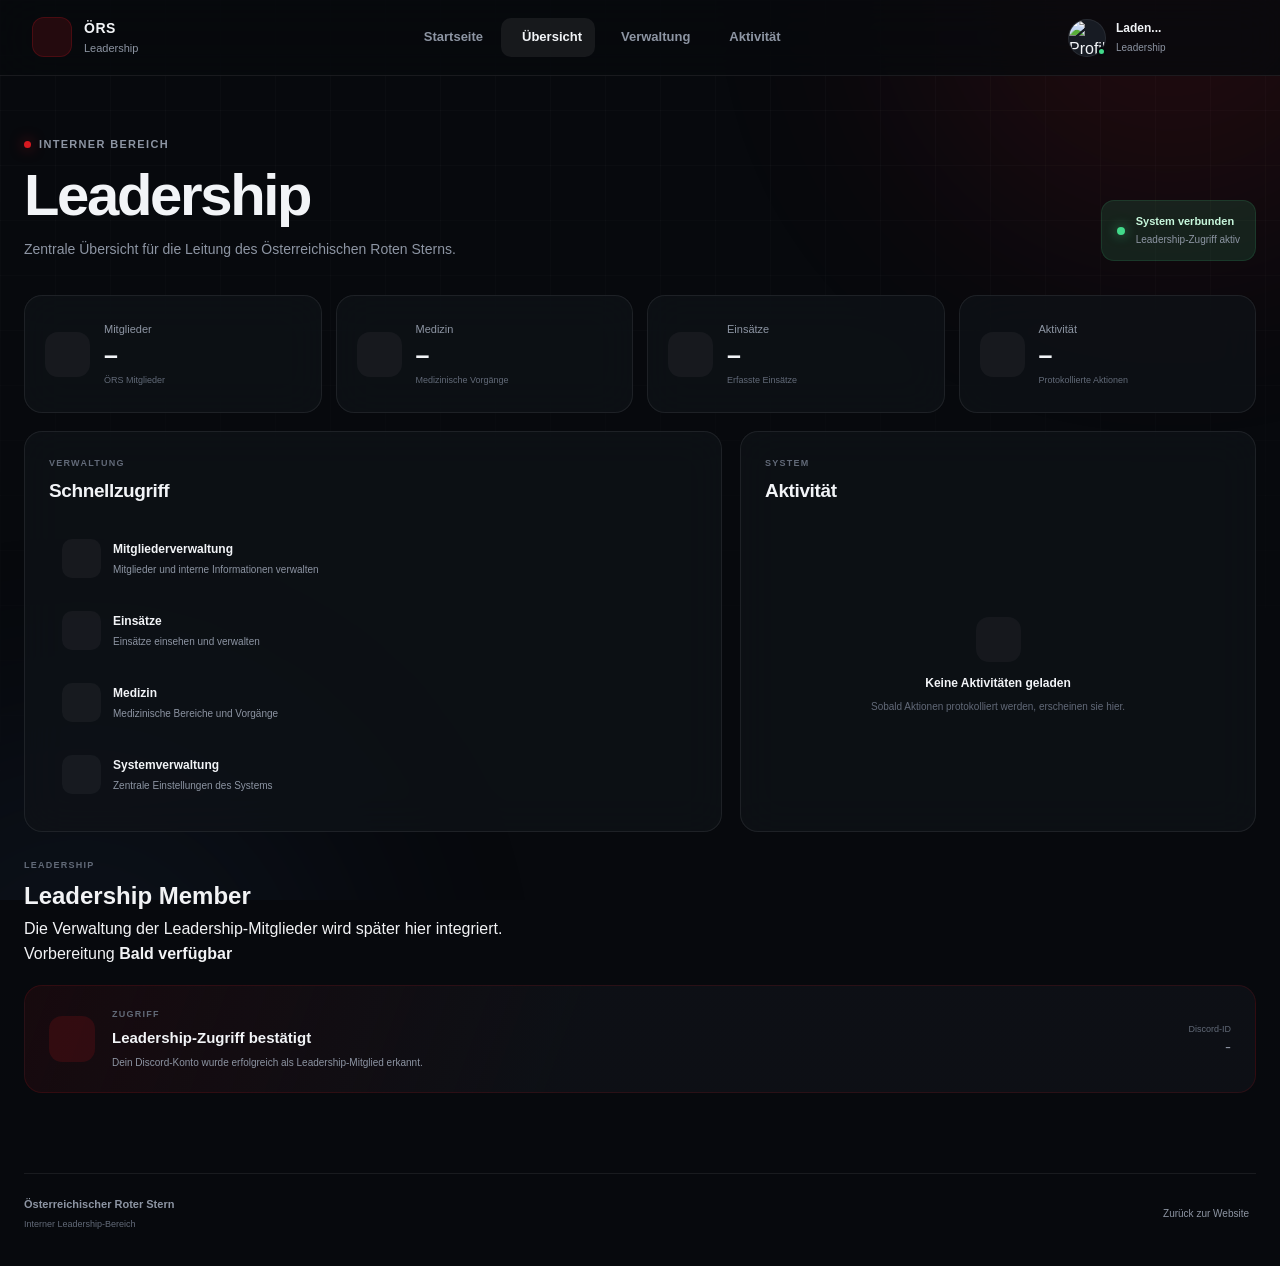
==== commit fb869b51: "Refactor leadership index.html structure and content Updated the HTML structure and content for the " ====
--- a/ors/leadership/index.html
+++ b/ors/leadership/index.html
@@ -2,74 +2,180 @@
 <html lang="de">
 
 <head>
+
     <meta charset="UTF-8">
-    <meta name="viewport" content="width=device-width, initial-scale=1.0">
-
-    <title>Leadership | Österreichischer Roter Stern</title>
+
+    <meta
+        name="viewport"
+        content="width=device-width, initial-scale=1.0"
+    >
+
+    <title>
+        Leadership | Österreichischer Roter Stern
+    </title>
 
     <meta
         name="description"
-        content="Leadership-Bereich des Österreichischen Roten Sterns."
+        content="Interner Leadership-Bereich des Österreichischen Roten Sterns."
     >
 
-    <link rel="stylesheet" href="../css/style.css">
-    <link rel="stylesheet" href="../css/leadership.css">
-
-    <script src="https://code.iconify.design/iconify-icon/2.1.0/iconify-icon.min.js"></script>
+    <!-- Haupt-CSS -->
+    <link
+        rel="stylesheet"
+        href="../css/style.css"
+    >
+
+    <!-- Leadership-CSS -->
+    <link
+        rel="stylesheet"
+        href="../css/leadership.css"
+    >
+
+    <!-- Iconoir -->
+    <script
+        src="https://code.iconify.design/iconify-icon/2.1.0/iconify-icon.min.js"
+    ></script>
+
 </head>
 
+
 <body>
 
+    <!-- =====================================================
+         BACKGROUND
+         ===================================================== -->
+
     <div class="leadership-background">
+
         <div class="leadership-grid"></div>
-        <div class="leadership-glow leadership-glow-one"></div>
-        <div class="leadership-glow leadership-glow-two"></div>
+
+        <div
+            class="leadership-glow leadership-glow-one"
+        ></div>
+
+        <div
+            class="leadership-glow leadership-glow-two"
+        ></div>
+
     </div>
 
+
+    <!-- =====================================================
+         HEADER
+         ===================================================== -->
+
     <header class="leadership-header">
 
-        <a href="../../index.html" class="leadership-brand">
+
+        <!-- BRAND -->
+
+        <a
+            href="../../index.html"
+            class="leadership-brand"
+        >
+
             <div class="leadership-brand-icon">
-                <iconify-icon icon="iconoir:shield-check"></iconify-icon>
-            </div>
-
-            <div>
+
+                <iconify-icon
+                    icon="iconoir:shield-check"
+                ></iconify-icon>
+
+            </div>
+
+
+            <div class="leadership-brand-text">
+
                 <strong>ÖRS</strong>
-                <span>Leadership</span>
-            </div>
+
+                <span>
+                    Leadership
+                </span>
+
+            </div>
+
         </a>
 
+
+
+        <!-- NAVIGATION -->
+
         <nav class="leadership-nav">
+
             <a href="../../index.html">
-                <iconify-icon icon="iconoir:home"></iconify-icon>
-                Startseite
+
+                <iconify-icon
+                    icon="iconoir:home"
+                ></iconify-icon>
+
+                <span>
+                    Startseite
+                </span>
+
             </a>
 
-            <a href="#overview" class="active">
-                <iconify-icon icon="iconoir:dashboard"></iconify-icon>
-                Übersicht
+
+            <a
+                href="#overview"
+                class="active"
+            >
+
+                <iconify-icon
+                    icon="iconoir:dashboard"
+                ></iconify-icon>
+
+                <span>
+                    Übersicht
+                </span>
+
             </a>
 
+
             <a href="#management">
-                <iconify-icon icon="iconoir:settings"></iconify-icon>
-                Verwaltung
+
+                <iconify-icon
+                    icon="iconoir:settings"
+                ></iconify-icon>
+
+                <span>
+                    Verwaltung
+                </span>
+
             </a>
 
+
             <a href="#activity">
-                <iconify-icon icon="iconoir:activity"></iconify-icon>
-                Aktivität
+
+                <iconify-icon
+                    icon="iconoir:activity"
+                ></iconify-icon>
+
+                <span>
+                    Aktivität
+                </span>
+
             </a>
+
         </nav>
 
+
+
+        <!-- =================================================
+             PROFILE
+             ================================================= -->
+
         <div class="leadership-account-wrapper">
+
 
             <button
                 id="profile-button"
                 class="leadership-profile-button"
                 type="button"
                 aria-expanded="false"
+                aria-haspopup="true"
             >
+
                 <div class="profile-avatar-wrapper">
+
                     <img
                         id="profile-avatar"
                         src=""
@@ -77,55 +183,112 @@
                     >
 
                     <span class="profile-online"></span>
-                </div>
+
+                </div>
+
 
                 <div class="profile-information">
-                    <strong id="profile-name">Laden...</strong>
-                    <span id="profile-role">Leadership</span>
-                </div>
+
+                    <strong id="profile-name">
+                        Laden...
+                    </strong>
+
+                    <span id="profile-role">
+                        Leadership
+                    </span>
+
+                </div>
+
 
                 <iconify-icon
                     icon="iconoir:nav-arrow-down"
                     class="profile-arrow"
                 ></iconify-icon>
+
             </button>
+
+
+
+            <!-- PROFILE DROPDOWN -->
 
             <div
                 id="profile-dropdown"
                 class="profile-dropdown"
                 hidden
             >
+
+
                 <div class="dropdown-user">
+
                     <img
                         id="dropdown-avatar"
                         src=""
                         alt="Profilbild"
                     >
 
+
                     <div>
-                        <strong id="dropdown-name">Laden...</strong>
-                        <span id="dropdown-discord">Discord</span>
+
+                        <strong id="dropdown-name">
+                            Laden...
+                        </strong>
+
+                        <span id="dropdown-discord">
+                            Discord
+                        </span>
+
                     </div>
-                </div>
+
+                </div>
+
+
 
                 <div class="dropdown-divider"></div>
 
+
+
                 <a href="../../index.html">
-                    <iconify-icon icon="iconoir:home"></iconify-icon>
+
+                    <iconify-icon
+                        icon="iconoir:home"
+                    ></iconify-icon>
+
                     Zur Startseite
+
                 </a>
 
+
+
                 <a href="#overview">
-                    <iconify-icon icon="iconoir:dashboard"></iconify-icon>
+
+                    <iconify-icon
+                        icon="iconoir:dashboard"
+                    ></iconify-icon>
+
                     Leadership Übersicht
+
                 </a>
 
+
+
                 <div class="dropdown-divider"></div>
 
-                <button id="logout-button" type="button">
-                    <iconify-icon icon="iconoir:log-out"></iconify-icon>
+
+
+                <button
+                    id="logout-button"
+                    type="button"
+                >
+
+                    <iconify-icon
+                        icon="iconoir:log-out"
+                    ></iconify-icon>
+
                     Abmelden
+
                 </button>
+
+
             </div>
 
         </div>
@@ -133,93 +296,207 @@
     </header>
 
 
+
+    <!-- =====================================================
+         MAIN
+         ===================================================== -->
+
     <main class="leadership-main">
 
-        <section class="leadership-intro" id="overview">
-
-            <div>
+
+        <!-- =================================================
+             INTRO
+             ================================================= -->
+
+        <section
+            class="leadership-intro"
+            id="overview"
+        >
+
+            <div class="leadership-intro-content">
+
+
                 <div class="section-label">
+
                     <span></span>
+
                     Interner Bereich
-                </div>
-
-                <h1>Leadership</h1>
+
+                </div>
+
+
+                <h1>
+                    Leadership
+                </h1>
+
 
                 <p>
-                    Zentrale Übersicht für die Leitung des Österreichischen
-                    Roten Sterns.
+                    Zentrale Übersicht für die Leitung
+                    des Österreichischen Roten Sterns.
                 </p>
-            </div>
+
+            </div>
+
+
+
+            <!-- SYSTEM STATUS -->
 
             <div class="leadership-status">
+
                 <span class="status-indicator"></span>
 
+
                 <div>
-                    <strong>System verbunden</strong>
-                    <span>Leadership-Zugriff aktiv</span>
-                </div>
+
+                    <strong>
+                        System verbunden
+                    </strong>
+
+                    <span>
+                        Leadership-Zugriff aktiv
+                    </span>
+
+                </div>
+
             </div>
 
         </section>
 
 
+
+        <!-- =================================================
+             STATISTIKEN
+             ================================================= -->
+
         <section class="leadership-stats">
 
+
+            <!-- MITGLIEDER -->
+
             <article class="leadership-stat-card">
 
                 <div class="stat-icon">
-                    <iconify-icon icon="iconoir:group"></iconify-icon>
-                </div>
+
+                    <iconify-icon
+                        icon="iconoir:group"
+                    ></iconify-icon>
+
+                </div>
+
 
                 <div class="stat-content">
-                    <span>Mitglieder</span>
-                    <strong id="members-count">–</strong>
-                    <small>ÖRS Mitglieder</small>
+
+                    <span>
+                        Mitglieder
+                    </span>
+
+                    <strong id="members-count">
+                        –
+                    </strong>
+
+                    <small>
+                        ÖRS Mitglieder
+                    </small>
+
                 </div>
 
             </article>
 
 
+
+            <!-- MEDIZIN -->
+
             <article class="leadership-stat-card">
 
                 <div class="stat-icon">
-                    <iconify-icon icon="iconoir:medical-cross"></iconify-icon>
-                </div>
+
+                    <iconify-icon
+                        icon="iconoir:health-shield"
+                    ></iconify-icon>
+
+                </div>
+
 
                 <div class="stat-content">
-                    <span>Medizin</span>
-                    <strong id="medical-count">–</strong>
-                    <small>Medizinische Vorgänge</small>
+
+                    <span>
+                        Medizin
+                    </span>
+
+                    <strong id="medical-count">
+                        –
+                    </strong>
+
+                    <small>
+                        Medizinische Vorgänge
+                    </small>
+
                 </div>
 
             </article>
 
 
+
+            <!-- EINSÄTZE -->
+
             <article class="leadership-stat-card">
 
                 <div class="stat-icon">
-                    <iconify-icon icon="iconoir:flash"></iconify-icon>
-                </div>
+
+                    <iconify-icon
+                        icon="iconoir:flash"
+                    ></iconify-icon>
+
+                </div>
+
 
                 <div class="stat-content">
-                    <span>Einsätze</span>
-                    <strong id="operations-count">–</strong>
-                    <small>Erfasste Einsätze</small>
+
+                    <span>
+                        Einsätze
+                    </span>
+
+                    <strong id="operations-count">
+                        –
+                    </strong>
+
+                    <small>
+                        Erfasste Einsätze
+                    </small>
+
                 </div>
 
             </article>
 
 
+
+            <!-- AKTIVITÄT -->
+
             <article class="leadership-stat-card">
 
                 <div class="stat-icon">
-                    <iconify-icon icon="iconoir:activity"></iconify-icon>
-                </div>
+
+                    <iconify-icon
+                        icon="iconoir:activity"
+                    ></iconify-icon>
+
+                </div>
+
 
                 <div class="stat-content">
-                    <span>Aktivität</span>
-                    <strong id="activity-count">–</strong>
-                    <small>Protokollierte Aktionen</small>
+
+                    <span>
+                        Aktivität
+                    </span>
+
+                    <strong id="activity-count">
+                        –
+                    </strong>
+
+                    <small>
+                        Protokollierte Aktionen
+                    </small>
+
                 </div>
 
             </article>
@@ -227,16 +504,38 @@
         </section>
 
 
-        <section class="leadership-content-grid" id="management">
+
+        <!-- =================================================
+             SCHNELLZUGRIFF + AKTIVITÄT
+             ================================================= -->
+
+        <section
+            class="leadership-content-grid"
+            id="management"
+        >
+
+
+            <!-- =============================================
+                 SCHNELLZUGRIFF
+                 ============================================= -->
 
             <article class="leadership-panel">
 
+
                 <div class="panel-header">
 
                     <div>
-                        <span class="panel-kicker">Verwaltung</span>
-                        <h2>Schnellzugriff</h2>
+
+                        <span class="panel-kicker">
+                            Verwaltung
+                        </span>
+
+                        <h2>
+                            Schnellzugriff
+                        </h2>
+
                     </div>
+
 
                     <iconify-icon
                         icon="iconoir:arrow-up-right"
@@ -245,188 +544,195 @@
                 </div>
 
 
-          <div class="management-list">
-
-    <button
-        class="management-item"
-        type="button"
-        data-section="members"
-    >
-
-        <div class="management-item-icon">
-            <iconify-icon icon="iconoir:group"></iconify-icon>
-        </div>
-
-        <div>
-            <strong>Mitgliederverwaltung</strong>
-
-            <span>
-                Mitglieder und interne Informationen verwalten
-            </span>
-        </div>
-
-        <iconify-icon
-            icon="iconoir:nav-arrow-right"
-        ></iconify-icon>
-
-    </button>
-
-
-    <button
-        class="management-item"
-        type="button"
-        data-section="operations"
-    >
-
-        <div class="management-item-icon">
-            <iconify-icon icon="iconoir:flash"></iconify-icon>
-        </div>
-
-        <div>
-            <strong>Einsätze</strong>
-
-            <span>
-                Einsätze einsehen und verwalten
-            </span>
-        </div>
-
-        <iconify-icon
-            icon="iconoir:nav-arrow-right"
-        ></iconify-icon>
-
-    </button>
-
-
-    <button
-        class="management-item"
-        type="button"
-        data-section="medical"
-    >
-
-        <div class="management-item-icon">
-            <iconify-icon icon="iconoir:medical-cross"></iconify-icon>
-        </div>
-
-        <div>
-            <strong>Medizin</strong>
-
-            <span>
-                Medizinische Bereiche und Vorgänge
-            </span>
-        </div>
-
-        <iconify-icon
-            icon="iconoir:nav-arrow-right"
-        ></iconify-icon>
-
-    </button>
-
-
-    <button
-        class="management-item"
-        type="button"
-        data-section="settings"
-    >
-
-        <div class="management-item-icon">
-            <iconify-icon icon="iconoir:settings"></iconify-icon>
-        </div>
-
-        <div>
-            <strong>Systemverwaltung</strong>
-
-            <span>
-                Zentrale Einstellungen des Systems
-            </span>
-        </div>
-
-        <iconify-icon
-            icon="iconoir:nav-arrow-right"
-        ></iconify-icon>
-
-    </button>
-
-</div>
+
+                <div class="management-list">
+
+
+                    <!-- MITGLIEDER -->
+
+                    <button
+                        class="management-item"
+                        type="button"
+                        data-section="members"
+                    >
+
+                        <div class="management-item-icon">
+
+                            <iconify-icon
+                                icon="iconoir:group"
+                            ></iconify-icon>
+
+                        </div>
+
+
+                        <div class="management-item-content">
+
+                            <strong>
+                                Mitgliederverwaltung
+                            </strong>
+
+                            <span>
+                                Mitglieder und interne Informationen verwalten
+                            </span>
+
+                        </div>
+
 
                         <iconify-icon
+                            class="management-arrow"
                             icon="iconoir:nav-arrow-right"
                         ></iconify-icon>
 
                     </button>
 
 
-                    <button class="management-item" type="button">
+
+                    <!-- EINSÄTZE -->
+
+                    <button
+                        class="management-item"
+                        type="button"
+                        data-section="operations"
+                    >
 
                         <div class="management-item-icon">
-                            <iconify-icon icon="iconoir:flash"></iconify-icon>
+
+                            <iconify-icon
+                                icon="iconoir:flash"
+                            ></iconify-icon>
+
                         </div>
 
-                        <div>
-                            <strong>Einsätze</strong>
+
+                        <div class="management-item-content">
+
+                            <strong>
+                                Einsätze
+                            </strong>
+
                             <span>
                                 Einsätze einsehen und verwalten
                             </span>
+
                         </div>
 
+
                         <iconify-icon
+                            class="management-arrow"
                             icon="iconoir:nav-arrow-right"
                         ></iconify-icon>
 
                     </button>
 
 
-                    <button class="management-item" type="button">
+
+                    <!-- MEDIZIN -->
+
+                    <button
+                        class="management-item"
+                        type="button"
+                        data-section="medical"
+                    >
 
                         <div class="management-item-icon">
-                            <iconify-icon icon="iconoir:medical-cross"></iconify-icon>
+
+                            <iconify-icon
+                                icon="iconoir:health-shield"
+                            ></iconify-icon>
+
                         </div>
 
-                        <div>
-                            <strong>Medizin</strong>
+
+                        <div class="management-item-content">
+
+                            <strong>
+                                Medizin
+                            </strong>
+
                             <span>
                                 Medizinische Bereiche und Vorgänge
                             </span>
+
                         </div>
 
+
                         <iconify-icon
+                            class="management-arrow"
                             icon="iconoir:nav-arrow-right"
                         ></iconify-icon>
 
                     </button>
 
 
-                    <button class="management-item" type="button">
+
+                    <!-- SYSTEMVERWALTUNG -->
+
+                    <button
+                        class="management-item"
+                        type="button"
+                        data-section="settings"
+                    >
 
                         <div class="management-item-icon">
-                            <iconify-icon icon="iconoir:settings"></iconify-icon>
+
+                            <iconify-icon
+                                icon="iconoir:settings"
+                            ></iconify-icon>
+
                         </div>
 
-                        <div>
-                            <strong>Systemverwaltung</strong>
+
+                        <div class="management-item-content">
+
+                            <strong>
+                                Systemverwaltung
+                            </strong>
+
                             <span>
                                 Zentrale Einstellungen des Systems
                             </span>
+
                         </div>
 
+
                         <iconify-icon
+                            class="management-arrow"
                             icon="iconoir:nav-arrow-right"
                         ></iconify-icon>
 
                     </button>
 
+
                 </div>
 
             </article>
 
 
-            <article class="leadership-panel" id="activity">
+
+            <!-- =============================================
+                 AKTIVITÄT
+                 ============================================= -->
+
+            <article
+                class="leadership-panel"
+                id="activity"
+            >
+
 
                 <div class="panel-header">
 
                     <div>
-                        <span class="panel-kicker">System</span>
-                        <h2>Aktivität</h2>
+
+                        <span class="panel-kicker">
+                            System
+                        </span>
+
+                        <h2>
+                            Aktivität
+                        </h2>
+
                     </div>
+
 
                     <iconify-icon
                         icon="iconoir:activity"
@@ -434,73 +740,193 @@
 
                 </div>
 
-                <div id="activity-list" class="activity-list">
+
+
+                <div
+                    id="activity-list"
+                    class="activity-list"
+                >
 
                     <div class="activity-empty">
 
+
                         <div class="activity-empty-icon">
-                            <iconify-icon icon="iconoir:clock"></iconify-icon>
+
+                            <iconify-icon
+                                icon="iconoir:clock"
+                            ></iconify-icon>
+
                         </div>
 
-                        <strong>Keine Aktivitäten geladen</strong>
+
+                        <strong>
+                            Keine Aktivitäten geladen
+                        </strong>
+
 
                         <span>
                             Sobald Aktionen protokolliert werden,
                             erscheinen sie hier.
                         </span>
 
+
                     </div>
 
                 </div>
 
             </article>
 
+
         </section>
 
 
+
+        <!-- =================================================
+             LEADERSHIP MEMBER
+             ================================================= -->
+
+        <section class="leadership-member-preview">
+
+
+            <div class="member-preview-icon">
+
+                <iconify-icon
+                    icon="iconoir:group"
+                ></iconify-icon>
+
+            </div>
+
+
+            <div class="member-preview-content">
+
+                <span class="panel-kicker">
+                    Leadership
+                </span>
+
+                <h2>
+                    Leadership Member
+                </h2>
+
+                <p>
+                    Die Verwaltung der Leadership-Mitglieder
+                    wird später hier integriert.
+                </p>
+
+            </div>
+
+
+            <div class="member-preview-status">
+
+                <span>
+                    Vorbereitung
+                </span>
+
+                <strong>
+                    Bald verfügbar
+                </strong>
+
+            </div>
+
+        </section>
+
+
+
+        <!-- =================================================
+             SYSTEM INFORMATION
+             ================================================= -->
+
         <section class="leadership-system-panel">
 
+
             <div class="system-panel-icon">
-                <iconify-icon icon="iconoir:shield-check"></iconify-icon>
-            </div>
+
+                <iconify-icon
+                    icon="iconoir:shield-check"
+                ></iconify-icon>
+
+            </div>
+
 
             <div class="system-panel-content">
-                <span class="panel-kicker">Zugriff</span>
-
-                <h2>Leadership-Zugriff bestätigt</h2>
+
+                <span class="panel-kicker">
+                    Zugriff
+                </span>
+
+                <h2>
+                    Leadership-Zugriff bestätigt
+                </h2>
 
                 <p>
-                    Dein Discord-Konto wurde erfolgreich als
-                    Leadership-Mitglied erkannt.
+                    Dein Discord-Konto wurde erfolgreich
+                    als Leadership-Mitglied erkannt.
                 </p>
-            </div>
+
+            </div>
+
 
             <div class="system-panel-meta">
-                <span>Discord-ID</span>
-                <strong id="system-discord-id">–</strong>
-            </div>
+
+                <span>
+                    Discord-ID
+                </span>
+
+                <strong id="system-discord-id">
+                    –
+                </strong>
+
+            </div>
+
 
         </section>
 
+
     </main>
 
 
+
+    <!-- =====================================================
+         FOOTER
+         ===================================================== -->
+
     <footer class="leadership-footer">
 
+
         <div>
-            <strong>Österreichischer Roter Stern</strong>
-            <span>Interner Leadership-Bereich</span>
+
+            <strong>
+                Österreichischer Roter Stern
+            </strong>
+
+            <span>
+                Interner Leadership-Bereich
+            </span>
+
         </div>
 
+
         <a href="../../index.html">
+
             Zurück zur Website
-            <iconify-icon icon="iconoir:arrow-up-right"></iconify-icon>
+
+            <iconify-icon
+                icon="iconoir:arrow-up-right"
+            ></iconify-icon>
+
         </a>
 
+
     </footer>
 
 
-    <script type="module" src="../js/leadership.js"></script>
+
+
+
+    <script
+        type="module"
+        src="../js/leadership.js"
+    ></script>
+
 
 </body>
 
